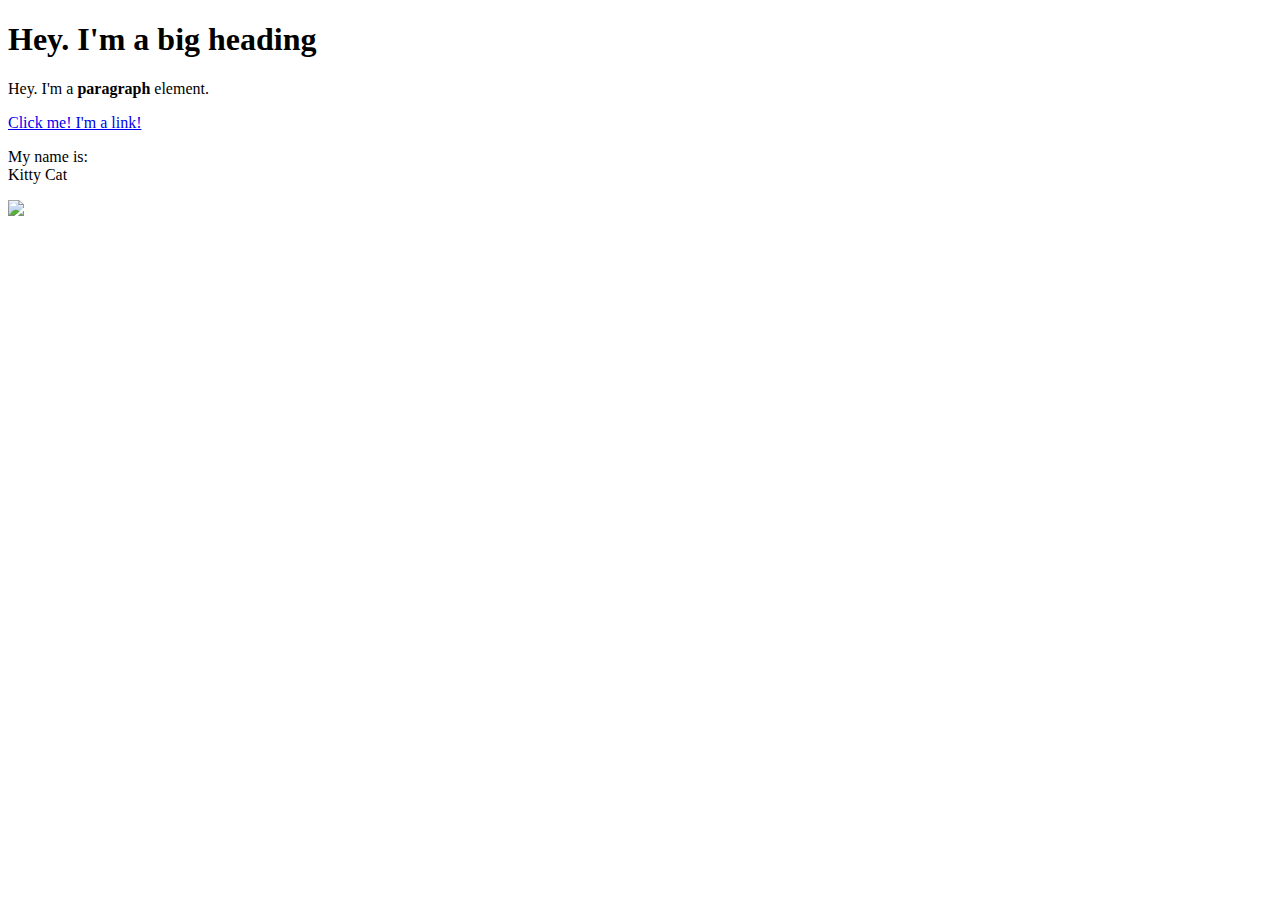
==== test.html @ d1e3bcfa "Added a cat image and a few more elements" ====
<!DOCTYPE html>
<html>
<head>
	<title> Test Page</title>
</head>
<body>
<h1>Hey. I'm a big heading</h1>
<p>Hey. I'm a <b>paragraph</b> element.</p>
<a href="https://google.com">Click me! I'm a link!</a>
<p>My name is:<br>
Kitty Cat</p>
<img src="https://msp.c.yimg.jp/images/v2/[base64]/NationalGeographic_2572187_square.jpg">
</body>
</html>
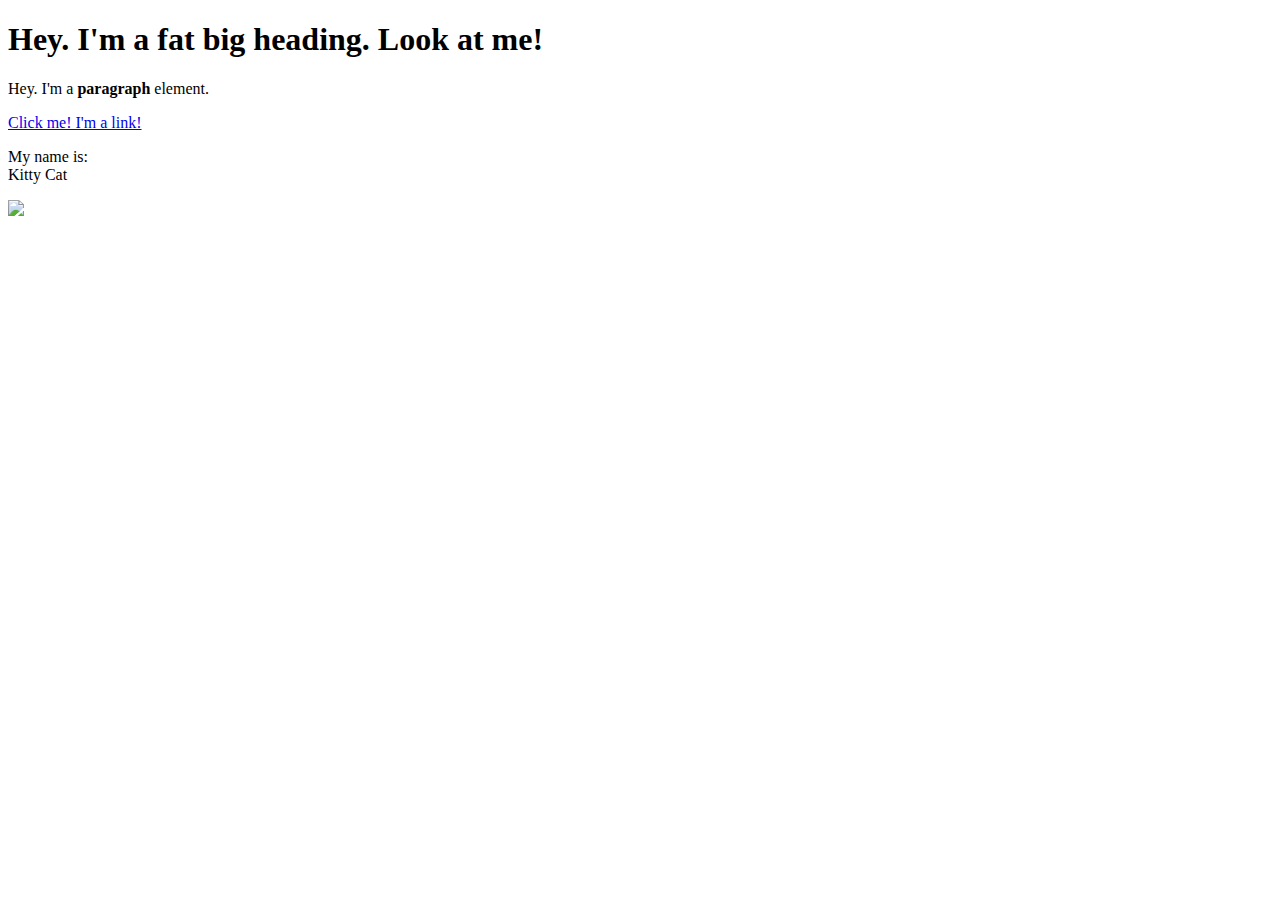
==== commit 6d6a1872: "added fat to the heading" ====
--- a/test.html
+++ b/test.html
@@ -4,7 +4,7 @@
 	<title> Test Page</title>
 </head>
 <body>
-<h1>Hey. I'm a big heading</h1>
+<h1>Hey. I'm a fat big heading. Look at me!</h1>
 <p>Hey. I'm a <b>paragraph</b> element.</p>
 <a href="https://google.com">Click me! I'm a link!</a>
 <p>My name is:<br>
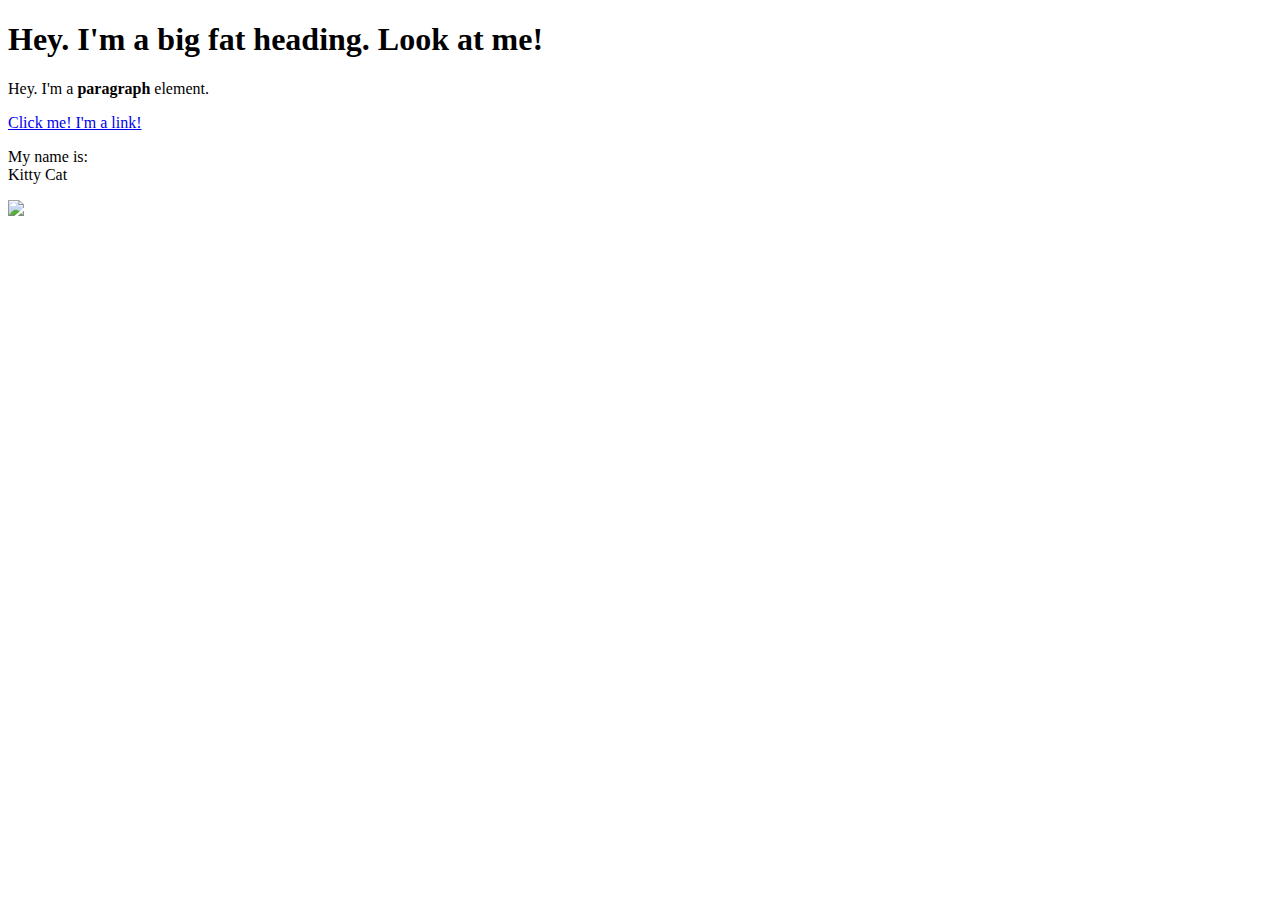
==== commit 22fcb1a2: "changed the words in heading" ====
--- a/test.html
+++ b/test.html
@@ -4,7 +4,7 @@
 	<title> Test Page</title>
 </head>
 <body>
-<h1>Hey. I'm a fat big heading. Look at me!</h1>
+<h1>Hey. I'm a big fat heading. Look at me!</h1>
 <p>Hey. I'm a <b>paragraph</b> element.</p>
 <a href="https://google.com">Click me! I'm a link!</a>
 <p>My name is:<br>
